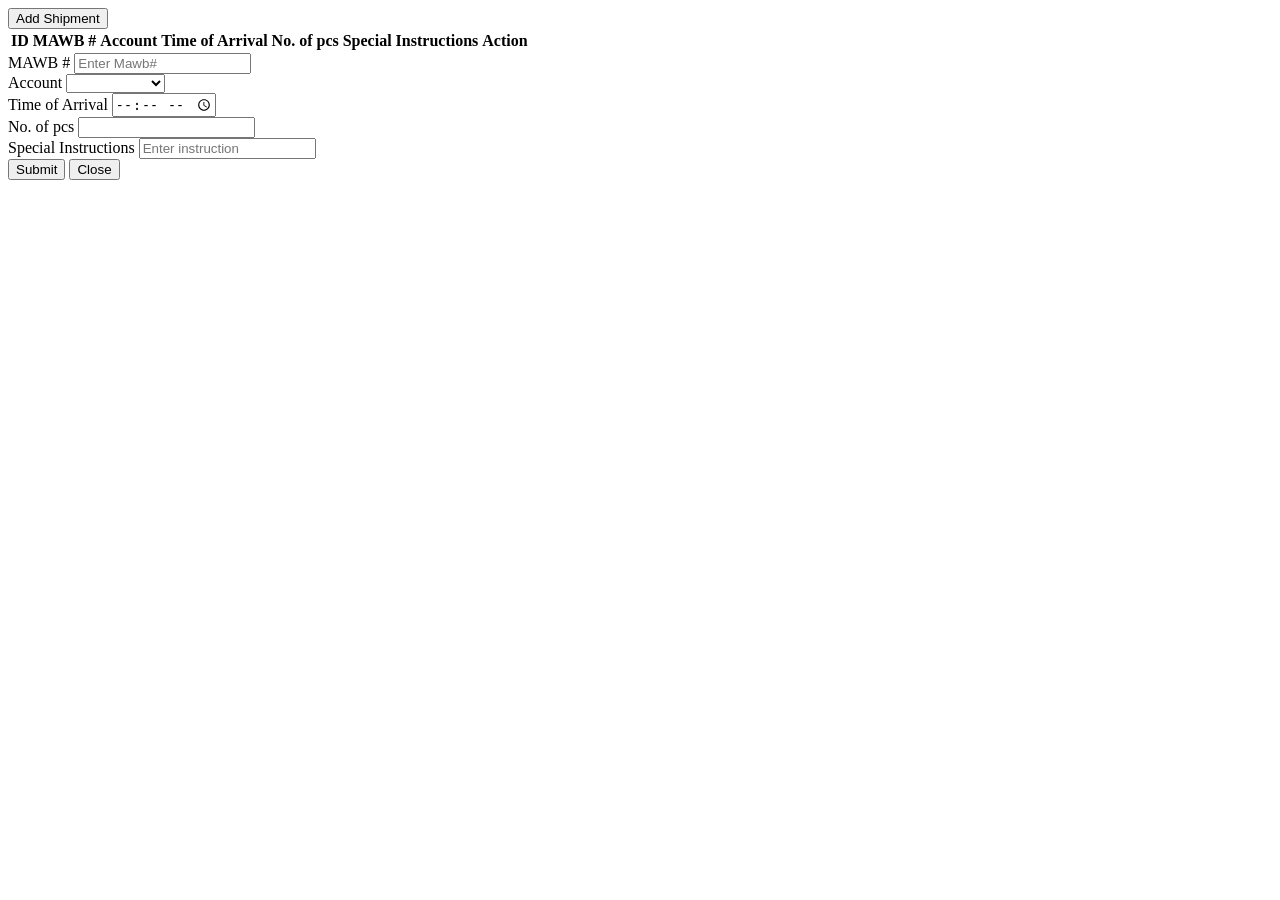
==== index.html @ e3267730 "Rename index.html.txt to index.html" ====
<!DOCTYPE html>
<html lang="en">
<head>
    <meta charset="UTF-8">
    <meta name="viewport" content="width=device-width, initial-scale=1.0">
    <link rel="stylesheet" href="styles.css" />
</head>
<body>

<!--Button for Add Shipment-->
<div class="container">
  <button id="formToggleBtn" class="addShipment-btn">Add Shipment</button> 
    
 <!-- DATA TABLE-->
 <table> 
        <thead>
            <tr>
                <th>ID</th>
                <th>MAWB #</th>
                <th>Account</th>
                <th>Time of Arrival</th>
                <th>No. of pcs</th>
                <th>Special Instructions</th>
                <th>Action</th>
            </tr>
        </thead>
        <tbody id="userTableBody">
            <!-- Dynamic rows will be added here -->
        </tbody>
    </table>
    
<!-- DATA FORM --->
<div id="floatingForm" class="signup-container">    
<form id="userForm">
        <!-- Hidden input tracking index when editing a record -->
        <input type="hidden" id="editIndex" value="-1">
        
        <div class="form-group">
            <label for="userMawb">MAWB #</label>
            <input type="text" id="mawb" placeholder="Enter Mawb#" required>
        </div>
        <div class="form-group">
            <label for="userAccount">Account</label>
            <select type="" id="account" placeholder="Select account" required>
              <option value="#" ></option>
              <option value="CN-PH">CNPH</option>
              <option value="LAZADA-DVO">Lazada DVO</option>
              <option value="CEB-JNT">Cebu J&T</option>
              <option value="JNT-DVO">JNT DVO</option>
              <option value="IHERB">IHERB</option>
              <option value="NIKE">NIKE</option>
          </select>
        </div>
        <div class="form-group">
            <label for="userArrival">Time of Arrival</label>
            <input type="time" id="arrival" placeholder="" required>
        </div>
        <div class="form-group">
            <label for="userPcs">No. of pcs</label>
            <input type="number" id="pcs" placeholder="" required>
        </div>
        <div class="form-group">
            <label for="userInstruction">Special Instructions</label>
            <input type="text" id="instruction" placeholder="Enter instruction" required>
        </div>
        <button type="submit" id="submitBtn" class="btn-submit">Submit</button>
        <button type="button" id="closeBtn" class="btn-close">Close</button>
        
</form>
</div>
</div>
</body>
<script src="script.js" defer></script>
</html>
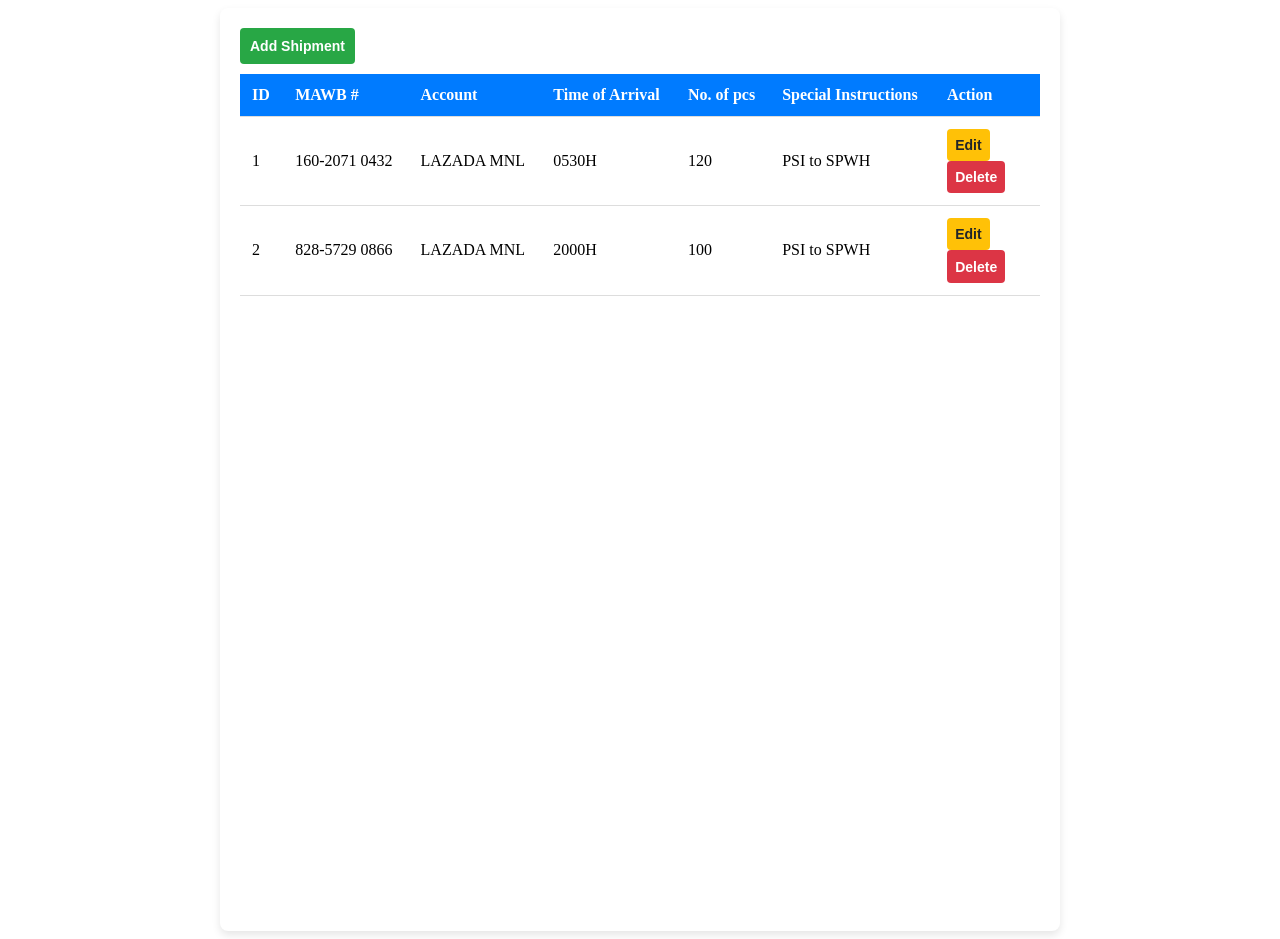
==== commit 60bc655d: "Update index.html" ====
--- a/index.html
+++ b/index.html
@@ -3,7 +3,7 @@
 <head>
     <meta charset="UTF-8">
     <meta name="viewport" content="width=device-width, initial-scale=1.0">
-    <link rel="stylesheet" href="styles.css" />
+    <link rel="stylesheet" href="style.css" />
 </head>
 <body>
 
--- a/style.css
+++ b/style.css
@@ -0,0 +1,200 @@
+
+
+     .container {
+          max-width: 800px;
+          margin: auto;
+          background: #fff;
+          padding: 20px;
+          border-radius: 8px;
+          box-shadow: 0 4px 8px rgba(0,0,0,0.1);
+        }
+       /*---------------------- STYLE FOR TABLE ---------------------*/
+      table {
+          width: 100%;
+          border-collapse: collapse;
+          margin-top: 10px;
+        }
+      th, td {
+          padding: 12px;
+          text-align: left;
+          border-bottom: 1px solid #ddd;
+        }
+      th {
+          background-color: #007bff;
+          color: white;
+        }
+      tr:hover {
+          background-color: #f1f1f1;
+        }
+      .btn-edit {
+          padding: 10%;
+          background-color: #ffc107;
+          color: #212529;
+          margin-right: 5px;
+        }
+      .btn-edit:hover {
+          background-color: #e0a800;
+        }
+      .btn-delete {
+          padding: 10%;
+          background-color: #dc3545;
+          color: white;
+        }
+      .btn-delete:hover {
+          background-color: #c82333;
+        }
+      button {
+          padding: 10px;
+          border: none;
+          border-radius: 4px;
+          cursor: pointer;
+          font-weight: bold;
+          font-size: 14px;
+        }
+      .addShipment-btn {
+          background-color: #28a745;
+          color: white;
+        }
+      .addShipment-btn:hover {
+          background-color: #218838;
+        }
+
+      /*------------------------FORM-----------------*/
+      
+      form {
+          display: flex;
+          flex-direction: column;
+          gap: 15px;
+          margin-bottom: 30px;
+          background: #fafafa;
+          padding: 15px;
+          border: 1px solid #ddd;
+          border-radius: 5px;
+      }
+      .form-group {
+          display: flex;
+          flex-direction: column;
+          gap: 5px;
+        }
+      input[type="text"], input[type="email"], input[type="number"], input[type="time"] {
+          padding: 10px;
+          border: 1px solid #ccc;
+          border-radius: 4px;
+          font-size: 14px;
+        }
+      select {
+          padding: 10px;
+          border: 1px solid #ccc;
+          border-radius: 4px;
+          font-size: 14px;
+        }
+      .signup-container {
+          background-color: #ffffff;
+          padding: 40px;
+          border-radius: 12px;
+          box-shadow: 0 8px 24px rgba(0, 0, 0, 0.15);
+          width: 100%;
+          max-width: 450px;
+      }
+      .btn-submit {
+          background-color: #28a745;
+          color: white;
+        }
+      .btn-submit:hover {
+          background-color: #218838;
+        }
+      .btn-close {
+          background-color: #f95549;
+          color: white;
+        }
+      .btn-close:hover {
+          background-color: #da2f23;
+        }
+
+      .signup-container {
+          background-color: #ffffff;
+          width: 340px;
+          border-radius: 12px;
+          box-shadow: 0 12px 32px rgba(0, 0, 0, 0.15);
+          overflow: hidden;
+  
+  /* Hide and set up animation start states */
+          opacity: 0;
+          transform: translateY(20px) scale(0.95);
+          pointer-events: none;
+          transition: opacity 0.3s ease, transform 0.3s ease;
+}
+
+/* Active class applied via JS to reveal the form */
+      .signup-container.active {
+          opacity: 1;
+          transform: translateY(0) scale(1);
+          pointer-events: auto;
+}
+      
+
+/* --- SIDEBAR NAVIGATION --- */
+      .sidebar {
+          width: 260px;
+          background-color: #1e293b;
+          color: #ffffff;
+          display: flex;
+          flex-direction: column;
+          padding: 20px 0;
+          position: fixed;
+           height: 100vh;
+      }
+
+      .sidebar-brand {
+          background-color: #1e293b;
+          color: white;
+          font-size: 1.3rem;
+          font-weight: 700;
+          text-align: center;
+          padding-bottom: 25px;
+          border-bottom: 1px solid #334155;
+          letter-spacing: 0.5px;
+        }
+
+      .sidebar-menu {
+          list-style: none;
+          margin-top: 20px;
+        }
+
+      .sidebar-menu li a {
+          display: block;
+          padding: 14px 24px;
+          color: #94a3b8;
+          text-decoration: none;
+          font-weight: 500;
+          transition: all 0.2s ease;
+        }
+        /*mo highlight side-menu*/
+      .sidebar-menu li a:hover, 
+      .sidebar-menu li.active a {
+          color: #ffffff;
+          background-color: #0f172a;
+          border-left: 4px solid #3b82f6;
+        }
+
+
+     .nav-container {
+          background-color: #ffffff;
+          width: 340px;
+          border-radius: 12px;
+          box-shadow: 0 12px 32px rgba(0, 0, 0, 0.15);
+          overflow: hidden;
+  
+  /* Hide and set up animation start states */
+          opacity: 0;
+          transform: translateY(20px) scale(0.95);
+          pointer-events: none;
+          transition: opacity 0.3s ease, transform 0.3s ease;
+}
+
+/* Active class applied via JS to reveal the form */
+      .nav-container.active {
+          opacity: 1;
+          transform: translateY(0) scale(1);
+          pointer-events: auto;
+}
